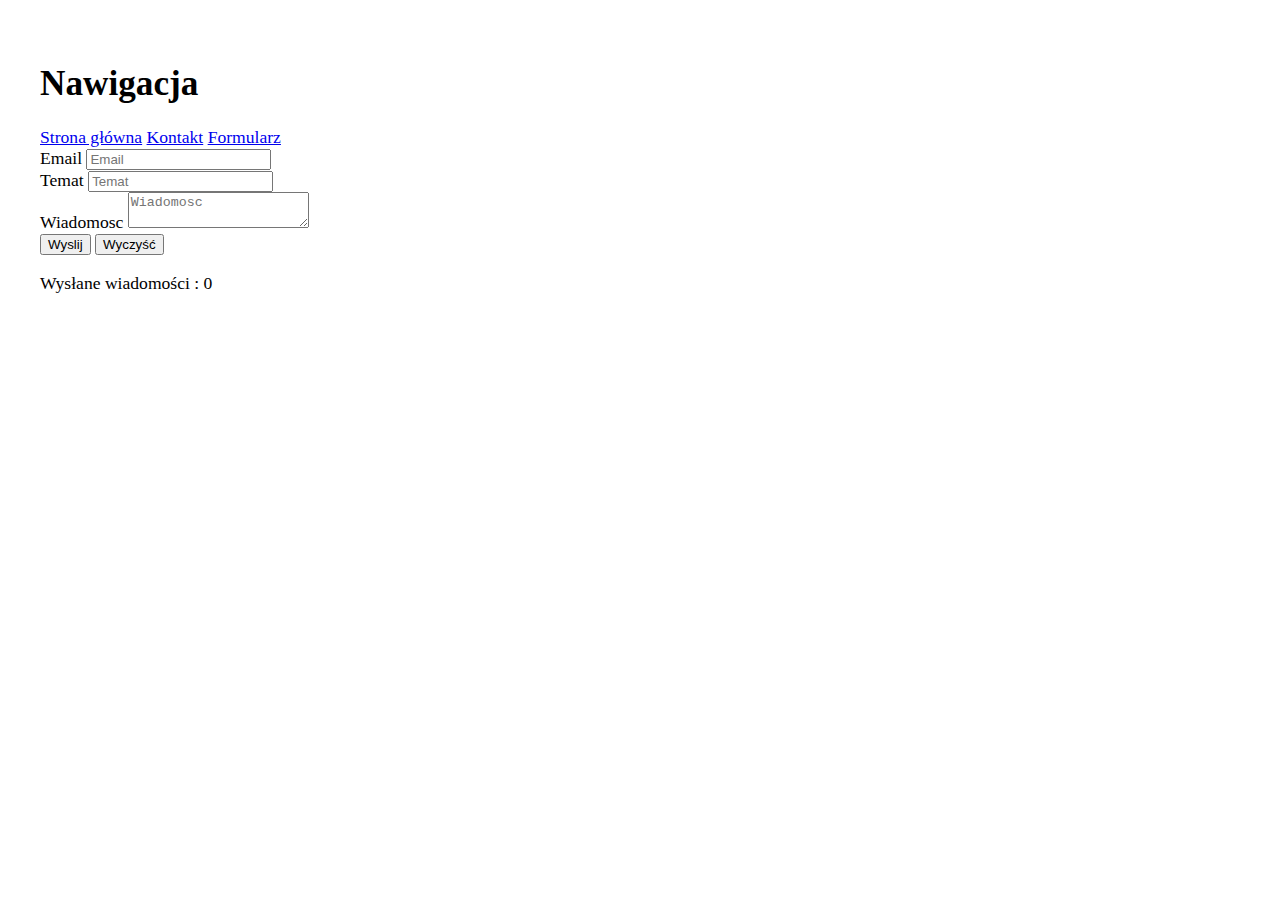
==== formularz.html @ 8cdb564f "Merge 09d5fa21de58fb3065e475e3656426842d3a1db0 into 3bc019998163c1199ad5b6d25ca5f16f6e719a71" ====
<!DOCTYPE html>
<html lang="en">
<head>
    <meta charset="UTF-8">
    <title>Kolokwium 1</title>
    <link href="https://cdn.jsdelivr.net/npm/bootstrap@5.0.0-beta2/dist/css/bootstrap.min.css" rel="stylesheet"
          integrity="sha384-BmbxuPwQa2lc/FVzBcNJ7UAyJxM6wuqIj61tLrc4wSX0szH/Ev+nYRRuWlolflfl" crossorigin="anonymous">
    <link rel="stylesheet" href="css/style.css">
</head>
<body>

<div class="nav-bar"></div>

<form class="form-row" onsubmit="return false">
    <div class="form-group col-md-4">
        <label for="inputEmail">Email</label>
        <input type="email" class="form-control emailInput" id="inputEmail" placeholder="Email">
    </div>
    <div class="form-group col-md-4">
        <label for="inputTopic">Temat</label>
        <input type="text" class="form-control topicInput" id="inputTopic" placeholder="Temat">
    </div>
    <div class="form-group col-md-4 mt-1">
        <label for="inputMessage">Wiadomosc</label>
        <textarea class="form-control messageInput" id="inputMessage" placeholder="Wiadomosc"></textarea>
    </div>
    <div class=" col mt-4">
        <button type="button" class="btn btn-primary send">Wyslij</button>
        <button type="reset" class="btn btn-danger clear">Wyczyść</button>
    </div>
</form>

<div>
    <p class="counter">
        Wysłane wiadomości : 0
    </p>
</div>

<div class="container result" style="display: none">
    <table class="table table-bordered table-striped w-auto">
        <thead>
        <tr>
            <th>Wiadomosc :</th>
            <th></th>
        </tr>
        </thead>
        <tbody>
        <tr>
            <th scope="row">Email</th>
            <td class="email">Twoja wiadomosc email</td>
        </tr>
        <tr>
            <th scope="row">Temat</th>
            <td class="topic">Twoja wiadomosc temat</td>
        </tr>
        <tr>
            <th scope="row">Wiadomość</th>
            <td class="message">Twoja wiadomosc</td>
        </tr>
        <tr>
            <th scope="row">Zostala wyslana!</th>
            <td></td>
        </tr>
        </tbody>
    </table>
</div>

<script src="js/formscript.js"></script>
<script src="js/navbar.js"></script>
</body>
</html>
---- css/style.css ----
body {
    margin: 0;
    overflow-x: hidden;
    font-family: 'Times New Roman';
    width: 100%;
    height: 100%;
    font-size: 1.1em; /*12px*/
    padding: 40px;
}
.box {
    width: 20px;
    height: 20px;
    background-color: green;
}
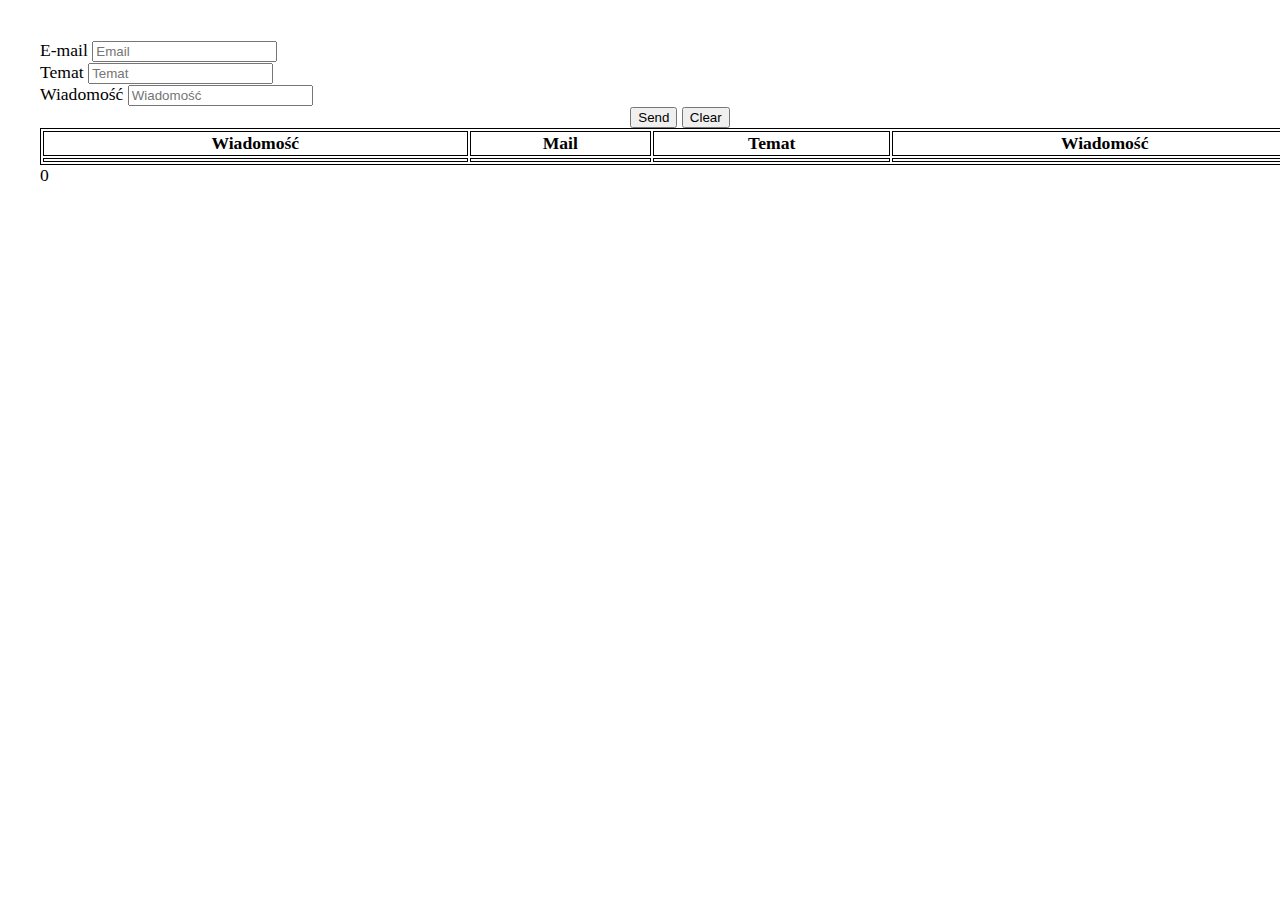
==== commit 7394e253: "kolokwium" ====
--- a/formularz.html
+++ b/formularz.html
@@ -3,69 +3,46 @@
 <head>
     <meta charset="UTF-8">
     <title>Kolokwium 1</title>
-    <link href="https://cdn.jsdelivr.net/npm/bootstrap@5.0.0-beta2/dist/css/bootstrap.min.css" rel="stylesheet"
-          integrity="sha384-BmbxuPwQa2lc/FVzBcNJ7UAyJxM6wuqIj61tLrc4wSX0szH/Ev+nYRRuWlolflfl" crossorigin="anonymous">
-    <link rel="stylesheet" href="css/style.css">
+    <link rel="stylesheet" href="style.css"></head>
+    <link href="https://cdn.jsdelivr.net/npm/bootstrap@5.0.0-beta2/dist/css/bootstrap.min.css" rel="stylesheet" integrity="sha384-BmbxuPwQa2lc/FVzBcNJ7UAyJxM6wuqIj61tLrc4wSX0szH/Ev+nYRRuWlolflfl" crossorigin="anonymous">
 </head>
-<body>
-
-<div class="nav-bar"></div>
-
-<form class="form-row" onsubmit="return false">
-    <div class="form-group col-md-4">
-        <label for="inputEmail">Email</label>
-        <input type="email" class="form-control emailInput" id="inputEmail" placeholder="Email">
-    </div>
-    <div class="form-group col-md-4">
-        <label for="inputTopic">Temat</label>
-        <input type="text" class="form-control topicInput" id="inputTopic" placeholder="Temat">
-    </div>
-    <div class="form-group col-md-4 mt-1">
-        <label for="inputMessage">Wiadomosc</label>
-        <textarea class="form-control messageInput" id="inputMessage" placeholder="Wiadomosc"></textarea>
-    </div>
-    <div class=" col mt-4">
-        <button type="button" class="btn btn-primary send">Wyslij</button>
-        <button type="reset" class="btn btn-danger clear">Wyczyść</button>
-    </div>
-</form>
-
-<div>
-    <p class="counter">
-        Wysłane wiadomości : 0
-    </p>
-</div>
-
-<div class="container result" style="display: none">
-    <table class="table table-bordered table-striped w-auto">
-        <thead>
+<body class="body">
+    <form class="row g-3">
+        <div class="form-group">
+            <label for="inputMail">E-mail</label>
+            <input type="email" class="form-control" id="inputMail" placeholder="Email">
+        </div>
+        <div class="form-group col-6">
+            <label for="inputTopic">Temat</label>
+            <input type="text" class="form-control" id="inputTopic" placeholder="Temat">
+        </div>
+        <div class="form-group col-6">
+            <label for="inputMessage">Wiadomość</label>
+            <input type="text" class="form-control" id="inputMessage" placeholder="Wiadomość">
+        </div>
+        <div class="form-group">
+            <center>
+                <button type="button" class="btn btn-primary col-4 btnSend">Send</button>
+                <button type="button" class="btn btn-danger col-4 btnClear">Clear</button>
+            </center>
+        </div>
+    </form>
+    <table style="width:100%">
         <tr>
-            <th>Wiadomosc :</th>
-            <th></th>
-        </tr>
-        </thead>
-        <tbody>
-        <tr>
-            <th scope="row">Email</th>
-            <td class="email">Twoja wiadomosc email</td>
+            <th>Wiadomość</th>
+            <th>Mail</th>
+            <th>Temat</th>
+            <th>Wiadomość</th>
         </tr>
         <tr>
-            <th scope="row">Temat</th>
-            <td class="topic">Twoja wiadomosc temat</td>
+            <td></td>
+            <td class = "mail"></td>
+            <td class = "temat"></td>
+            <td class = "wiadomosc"></td>
         </tr>
-        <tr>
-            <th scope="row">Wiadomość</th>
-            <td class="message">Twoja wiadomosc</td>
-        </tr>
-        <tr>
-            <th scope="row">Zostala wyslana!</th>
-            <td></td>
-        </tr>
-        </tbody>
+
     </table>
-</div>
-
-<script src="js/formscript.js"></script>
-<script src="js/navbar.js"></script>
+    <div id="counter">0</div>
+<script src="formularz.js"></script>
 </body>
 </html>
--- a/style.css
+++ b/style.css
@@ -0,0 +1,36 @@
+body {
+    margin: 0;
+    overflow-x: hidden;
+    font-family: 'Times New Roman';
+    width: 100%;
+    height: 100%;
+    font-size: 1.1em; /*12px*/
+    padding: 40px;
+}
+.box {
+    width: 20px;
+    height: 20px;
+    background-color: green;
+}
+.form{
+    align-items: center;
+    justify-content: center;
+    text-align: center;
+}
+.elem {
+    margin: 20px;
+}
+.result{
+    align-items: center;
+    justify-content: center;
+    text-align: center;
+    display: none;
+}
+table, th, td {
+    border: 1px solid black;
+}
+.counter {
+    margin: 50px;
+    font-size: 40px;
+    font-weight: bold;
+}
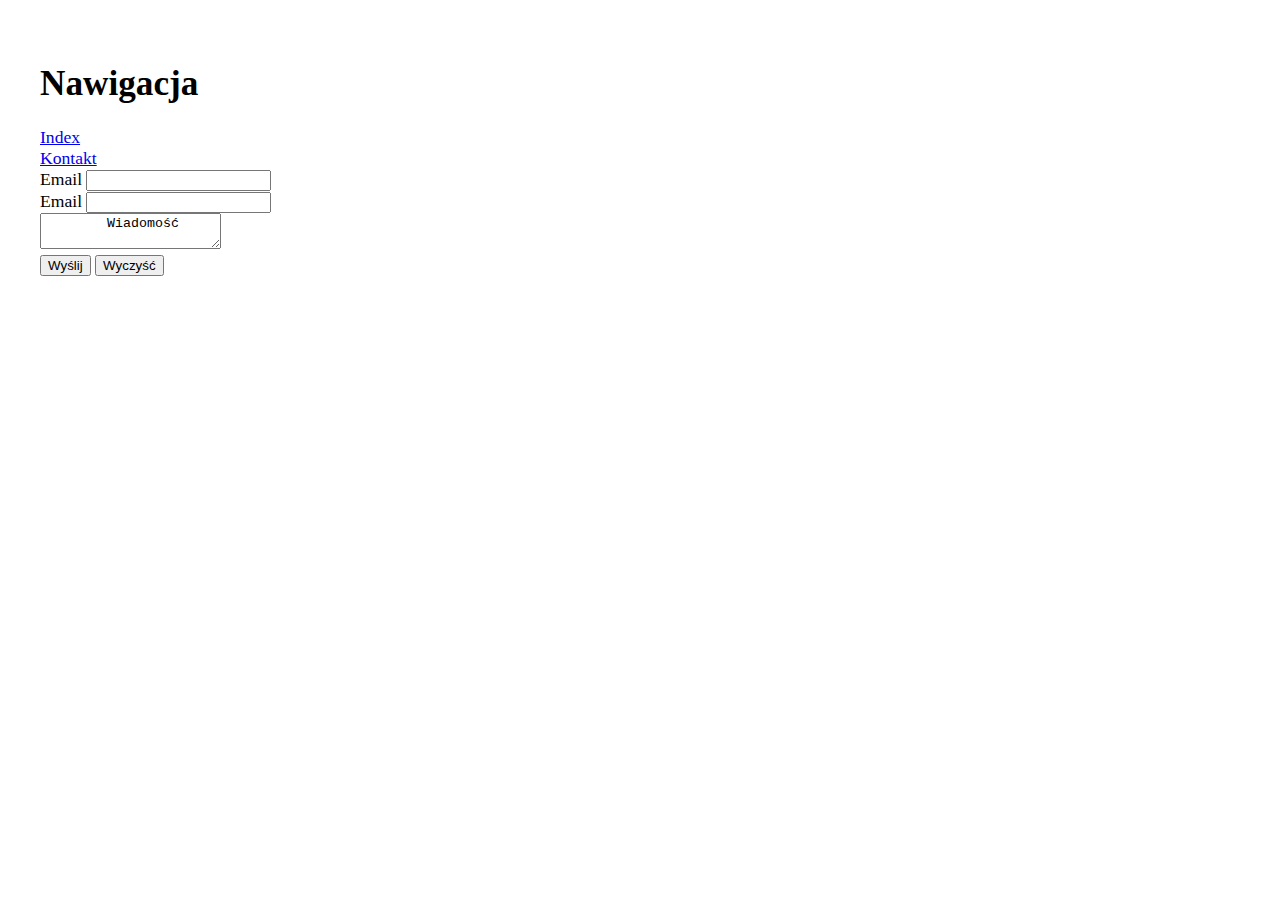
==== commit 75f04083: "init" ====
--- a/formularz.html
+++ b/formularz.html
@@ -3,46 +3,37 @@
 <head>
     <meta charset="UTF-8">
     <title>Kolokwium 1</title>
+    <link rel="stylesheet" href="https://stackpath.bootstrapcdn.com/bootstrap/4.1.3/css/bootstrap.min.css"
+          integrity="sha384-MCw98/SFnGE8fJT3GXwEOngsV7Zt27NXFoaoApmYm81iuXoPkFOJwJ8ERdknLPMO" crossorigin="anonymous">
     <link rel="stylesheet" href="style.css"></head>
-    <link href="https://cdn.jsdelivr.net/npm/bootstrap@5.0.0-beta2/dist/css/bootstrap.min.css" rel="stylesheet" integrity="sha384-BmbxuPwQa2lc/FVzBcNJ7UAyJxM6wuqIj61tLrc4wSX0szH/Ev+nYRRuWlolflfl" crossorigin="anonymous">
 </head>
-<body class="body">
-    <form class="row g-3">
-        <div class="form-group">
-            <label for="inputMail">E-mail</label>
-            <input type="email" class="form-control" id="inputMail" placeholder="Email">
-        </div>
-        <div class="form-group col-6">
-            <label for="inputTopic">Temat</label>
-            <input type="text" class="form-control" id="inputTopic" placeholder="Temat">
-        </div>
-        <div class="form-group col-6">
-            <label for="inputMessage">Wiadomość</label>
-            <input type="text" class="form-control" id="inputMessage" placeholder="Wiadomość">
-        </div>
-        <div class="form-group">
-            <center>
-                <button type="button" class="btn btn-primary col-4 btnSend">Send</button>
-                <button type="button" class="btn btn-danger col-4 btnClear">Clear</button>
-            </center>
-        </div>
-    </form>
-    <table style="width:100%">
-        <tr>
-            <th>Wiadomość</th>
-            <th>Mail</th>
-            <th>Temat</th>
-            <th>Wiadomość</th>
-        </tr>
-        <tr>
-            <td></td>
-            <td class = "mail"></td>
-            <td class = "temat"></td>
-            <td class = "wiadomosc"></td>
-        </tr>
+<body>
 
-    </table>
-    <div id="counter">0</div>
-<script src="formularz.js"></script>
+<div class="nav-bar"></div>
+
+<form class="forms" onsubmit="">
+
+    <label class="" for="email1">Email</label>
+    <input class="" type="email" name="email" id="email1">
+    <br>
+
+    <label class="" for="text1">Email</label>
+    <input class="" type="text" name="Temat" id="text1">
+
+    <br>
+
+    <textarea>
+        Wiadomość
+    </textarea>
+
+    <div class="commit">
+        <button type="submit" class="primary">Wyślij</button>
+        <button type="reset" class="danger">Wyczyść</button>
+    </div>
+
+</form>
+
+<script src="navbar.js"></script>
+
 </body>
 </html>
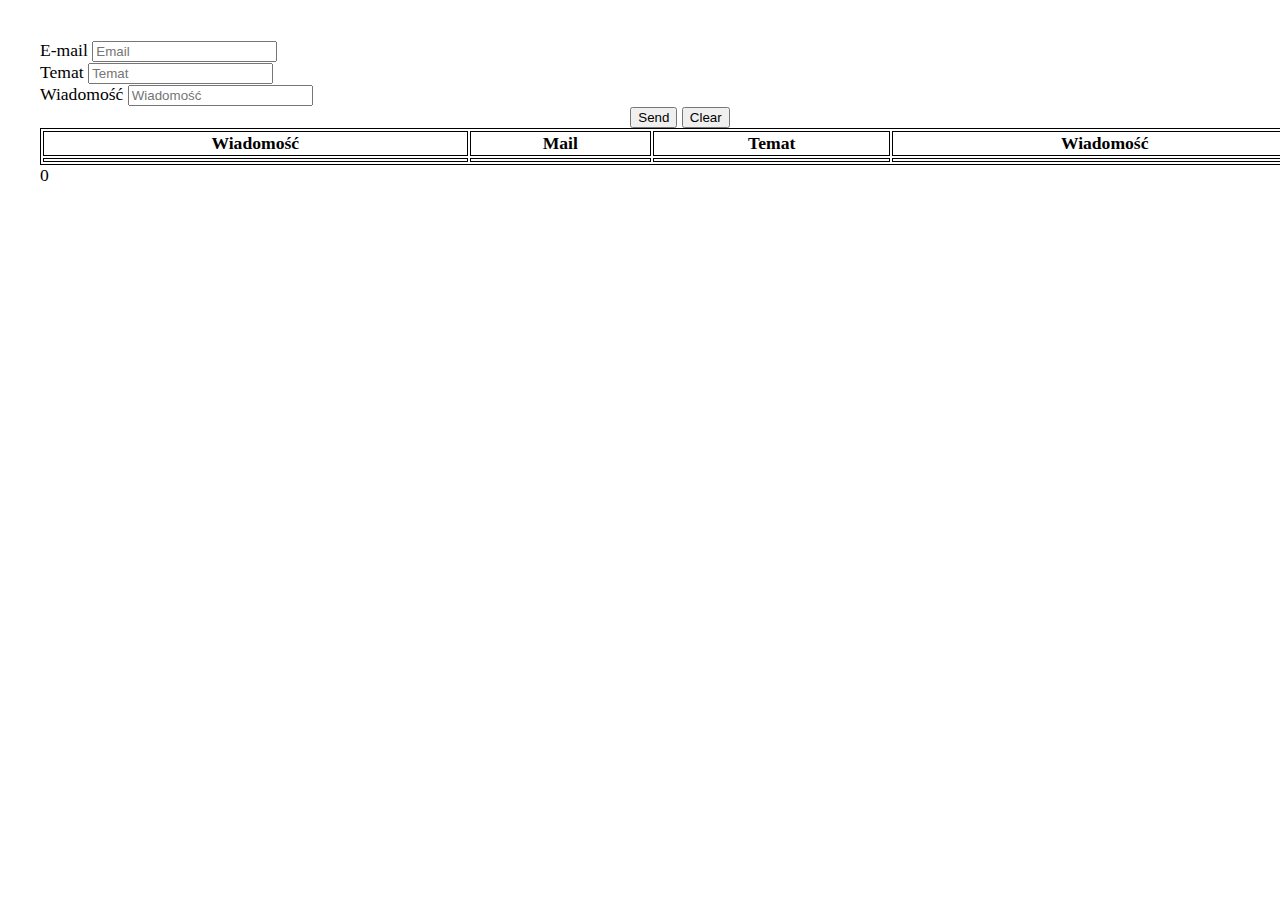
==== commit a24ede16: "Merge 7394e253753d286ae61d3824081a89f3c9d7f213 into 3bc019998163c1199ad5b6d25ca5f16f6e719a71" ====
--- a/formularz.html
+++ b/formularz.html
@@ -3,37 +3,46 @@
 <head>
     <meta charset="UTF-8">
     <title>Kolokwium 1</title>
-    <link rel="stylesheet" href="https://stackpath.bootstrapcdn.com/bootstrap/4.1.3/css/bootstrap.min.css"
-          integrity="sha384-MCw98/SFnGE8fJT3GXwEOngsV7Zt27NXFoaoApmYm81iuXoPkFOJwJ8ERdknLPMO" crossorigin="anonymous">
     <link rel="stylesheet" href="style.css"></head>
+    <link href="https://cdn.jsdelivr.net/npm/bootstrap@5.0.0-beta2/dist/css/bootstrap.min.css" rel="stylesheet" integrity="sha384-BmbxuPwQa2lc/FVzBcNJ7UAyJxM6wuqIj61tLrc4wSX0szH/Ev+nYRRuWlolflfl" crossorigin="anonymous">
 </head>
-<body>
+<body class="body">
+    <form class="row g-3">
+        <div class="form-group">
+            <label for="inputMail">E-mail</label>
+            <input type="email" class="form-control" id="inputMail" placeholder="Email">
+        </div>
+        <div class="form-group col-6">
+            <label for="inputTopic">Temat</label>
+            <input type="text" class="form-control" id="inputTopic" placeholder="Temat">
+        </div>
+        <div class="form-group col-6">
+            <label for="inputMessage">Wiadomość</label>
+            <input type="text" class="form-control" id="inputMessage" placeholder="Wiadomość">
+        </div>
+        <div class="form-group">
+            <center>
+                <button type="button" class="btn btn-primary col-4 btnSend">Send</button>
+                <button type="button" class="btn btn-danger col-4 btnClear">Clear</button>
+            </center>
+        </div>
+    </form>
+    <table style="width:100%">
+        <tr>
+            <th>Wiadomość</th>
+            <th>Mail</th>
+            <th>Temat</th>
+            <th>Wiadomość</th>
+        </tr>
+        <tr>
+            <td></td>
+            <td class = "mail"></td>
+            <td class = "temat"></td>
+            <td class = "wiadomosc"></td>
+        </tr>
 
-<div class="nav-bar"></div>
-
-<form class="forms" onsubmit="">
-
-    <label class="" for="email1">Email</label>
-    <input class="" type="email" name="email" id="email1">
-    <br>
-
-    <label class="" for="text1">Email</label>
-    <input class="" type="text" name="Temat" id="text1">
-
-    <br>
-
-    <textarea>
-        Wiadomość
-    </textarea>
-
-    <div class="commit">
-        <button type="submit" class="primary">Wyślij</button>
-        <button type="reset" class="danger">Wyczyść</button>
-    </div>
-
-</form>
-
-<script src="navbar.js"></script>
-
+    </table>
+    <div id="counter">0</div>
+<script src="formularz.js"></script>
 </body>
 </html>
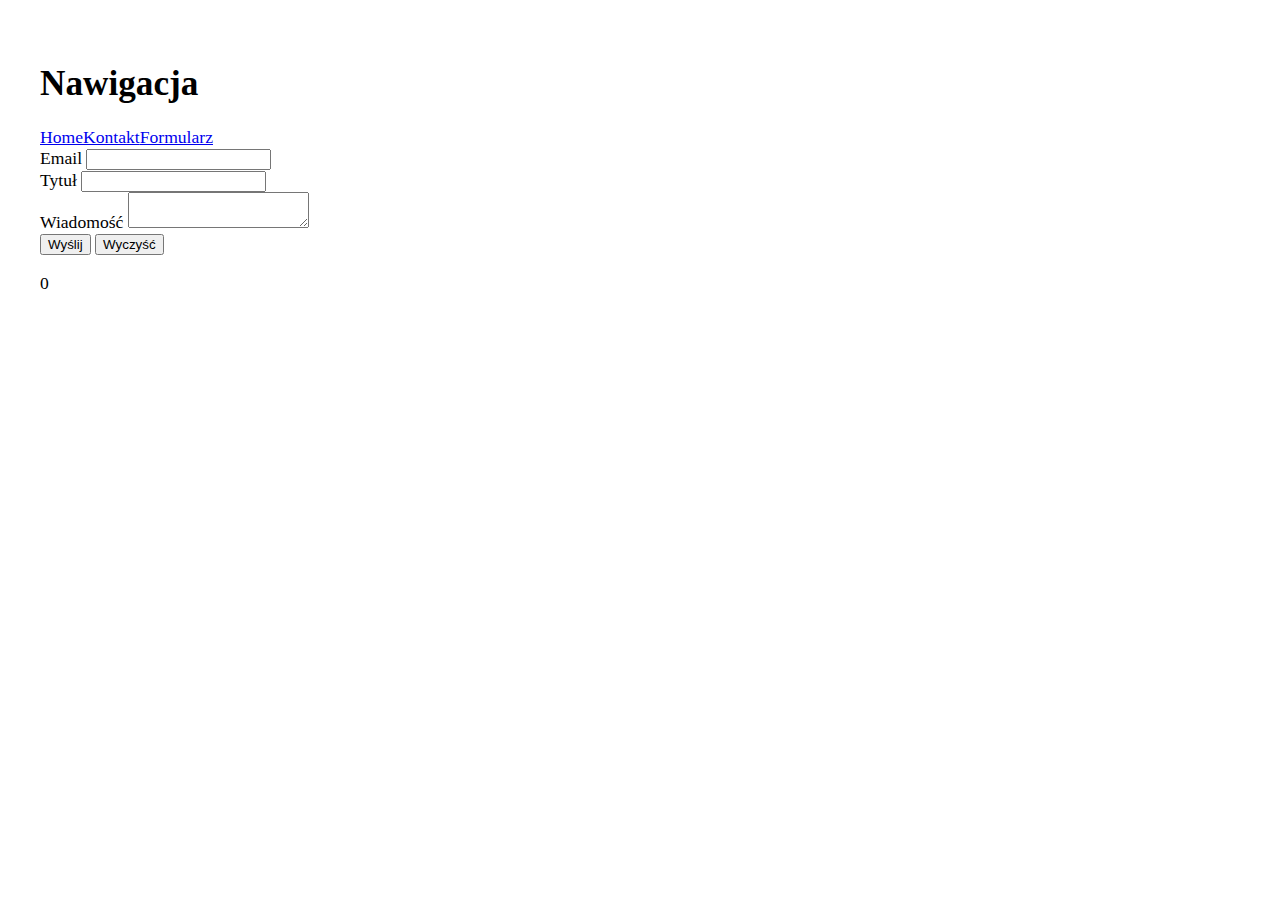
==== commit abeed613: "Merge 6b809210f398a2acbff07d37b99b0b1a6cb5d6f7 into 3bc019998163c1199ad5b6d25ca5f16f6e719a71" ====
--- a/formularz.html
+++ b/formularz.html
@@ -3,46 +3,46 @@
 <head>
     <meta charset="UTF-8">
     <title>Kolokwium 1</title>
+    <link href="https://cdn.jsdelivr.net/npm/bootstrap@5.0.0-beta2/dist/css/bootstrap.min.css" rel="stylesheet" integrity="sha384-BmbxuPwQa2lc/FVzBcNJ7UAyJxM6wuqIj61tLrc4wSX0szH/Ev+nYRRuWlolflfl" crossorigin="anonymous">
     <link rel="stylesheet" href="style.css"></head>
-    <link href="https://cdn.jsdelivr.net/npm/bootstrap@5.0.0-beta2/dist/css/bootstrap.min.css" rel="stylesheet" integrity="sha384-BmbxuPwQa2lc/FVzBcNJ7UAyJxM6wuqIj61tLrc4wSX0szH/Ev+nYRRuWlolflfl" crossorigin="anonymous">
 </head>
-<body class="body">
-    <form class="row g-3">
-        <div class="form-group">
-            <label for="inputMail">E-mail</label>
-            <input type="email" class="form-control" id="inputMail" placeholder="Email">
-        </div>
-        <div class="form-group col-6">
-            <label for="inputTopic">Temat</label>
-            <input type="text" class="form-control" id="inputTopic" placeholder="Temat">
-        </div>
-        <div class="form-group col-6">
-            <label for="inputMessage">Wiadomość</label>
-            <input type="text" class="form-control" id="inputMessage" placeholder="Wiadomość">
-        </div>
-        <div class="form-group">
-            <center>
-                <button type="button" class="btn btn-primary col-4 btnSend">Send</button>
-                <button type="button" class="btn btn-danger col-4 btnClear">Clear</button>
-            </center>
-        </div>
-    </form>
-    <table style="width:100%">
-        <tr>
-            <th>Wiadomość</th>
-            <th>Mail</th>
-            <th>Temat</th>
-            <th>Wiadomość</th>
-        </tr>
-        <tr>
-            <td></td>
-            <td class = "mail"></td>
-            <td class = "temat"></td>
-            <td class = "wiadomosc"></td>
-        </tr>
+<body>
+    <div class="nav-bar"></div>
 
-    </table>
-    <div id="counter">0</div>
-<script src="formularz.js"></script>
+    <div class="forms-container">
+        <div class="mb-3"><label for="exampleFormControlInput1" class="form-label">Email</label>
+            <input type="email" class="form-control" id="form-email"></div>
+        <div class="mb-3"><label for="exampleFormControlInput1" class="form-label">Tytuł</label>
+            <input type="text" class="form-control" id="form-title"></div>
+        <div class="mb-3"><label for="exampleFormControlInput1" class="form-label">Wiadomość</label>
+            <textarea class="form-control" id="form-message"></textarea></div>
+
+          
+          <div class="buttons">
+            <button type="button" class="btn-primary">Wyślij</button>
+            <button type="button" class="btn-danger">Wyczyść</button>
+          </div>
+          
+    </div>
+    <div class="mb-3">
+      
+        <table class="table">
+          <tr>
+            <td>Wiadomość:</td> <td></td>
+          </tr>
+          <tr>
+            <td>Email:</td> <td id="table-email">1</td>
+          </tr>
+          <tr>
+            <td>Temat:</td> <td id="table-title">2</td>
+          </tr>
+          <tr>
+            <td>Wiadomość:</td> <td id="table-message">3</td>
+          </tr>
+        </table>
+      </div>
+      <p class="licznik">0</p>
+    <script src="navbar.js"></script>
+    <script src="script2.js"></script>
 </body>
-</html>
+</html>--- a/style.css
+++ b/style.css
@@ -12,25 +12,6 @@
     height: 20px;
     background-color: green;
 }
-.form{
-    align-items: center;
-    justify-content: center;
-    text-align: center;
-}
-.elem {
-    margin: 20px;
-}
-.result{
-    align-items: center;
-    justify-content: center;
-    text-align: center;
+.table{
     display: none;
-}
-table, th, td {
-    border: 1px solid black;
-}
-.counter {
-    margin: 50px;
-    font-size: 40px;
-    font-weight: bold;
-}
+}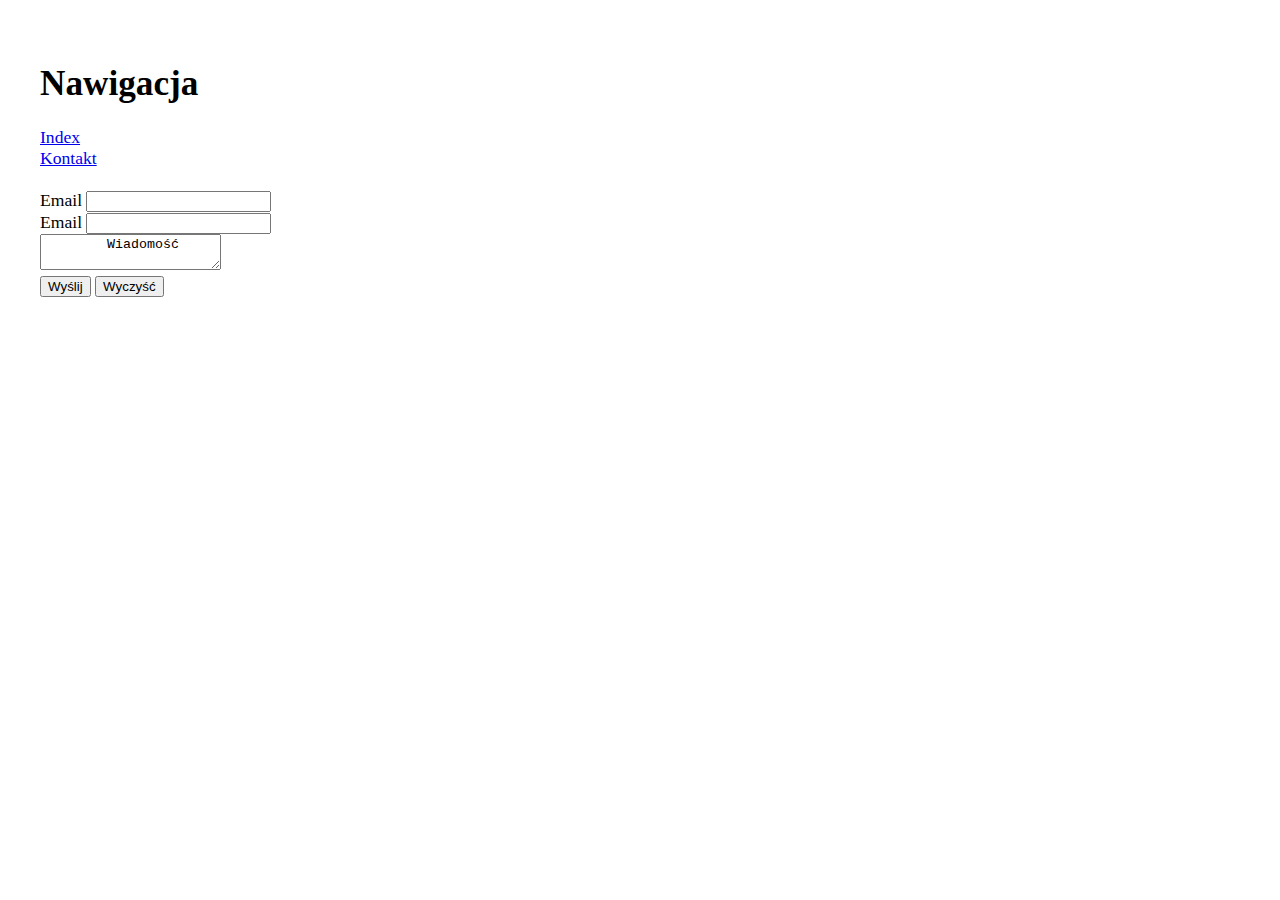
==== commit 797b25f4: "Merge ec589ddf786a2109b1f1e80e5269baf3cab4f05d into 3bc019998163c1199ad5b6d25ca5f16f6e719a71" ====
--- a/formularz.html
+++ b/formularz.html
@@ -3,46 +3,40 @@
 <head>
     <meta charset="UTF-8">
     <title>Kolokwium 1</title>
-    <link href="https://cdn.jsdelivr.net/npm/bootstrap@5.0.0-beta2/dist/css/bootstrap.min.css" rel="stylesheet" integrity="sha384-BmbxuPwQa2lc/FVzBcNJ7UAyJxM6wuqIj61tLrc4wSX0szH/Ev+nYRRuWlolflfl" crossorigin="anonymous">
+    <link rel="stylesheet" href="https://stackpath.bootstrapcdn.com/bootstrap/4.1.3/css/bootstrap.min.css"
+          integrity="sha384-MCw98/SFnGE8fJT3GXwEOngsV7Zt27NXFoaoApmYm81iuXoPkFOJwJ8ERdknLPMO" crossorigin="anonymous">
     <link rel="stylesheet" href="style.css"></head>
 </head>
 <body>
-    <div class="nav-bar"></div>
 
-    <div class="forms-container">
-        <div class="mb-3"><label for="exampleFormControlInput1" class="form-label">Email</label>
-            <input type="email" class="form-control" id="form-email"></div>
-        <div class="mb-3"><label for="exampleFormControlInput1" class="form-label">Tytuł</label>
-            <input type="text" class="form-control" id="form-title"></div>
-        <div class="mb-3"><label for="exampleFormControlInput1" class="form-label">Wiadomość</label>
-            <textarea class="form-control" id="form-message"></textarea></div>
+<div class="nav-bar"></div>
 
-          
-          <div class="buttons">
-            <button type="button" class="btn-primary">Wyślij</button>
-            <button type="button" class="btn-danger">Wyczyść</button>
-          </div>
-          
+<form class="forms" onsubmit="">
+
+    <br>
+    <label class="" for="email1">Email</label>
+    <input class="form-control" type="email" name="email" id="email1">
+    <br>
+
+    <label class="" for="text1">Email</label>
+    <input class="form-control" type="text" name="Temat" id="text1">
+
+    <br>
+
+    <textarea class="form-control">
+        Wiadomość
+    </textarea>
+
+    <br>
+
+    <div class="commit">
+        <button type="submit" class="btn-primary">Wyślij</button>
+        <button type="reset" class="btn-danger">Wyczyść</button>
     </div>
-    <div class="mb-3">
-      
-        <table class="table">
-          <tr>
-            <td>Wiadomość:</td> <td></td>
-          </tr>
-          <tr>
-            <td>Email:</td> <td id="table-email">1</td>
-          </tr>
-          <tr>
-            <td>Temat:</td> <td id="table-title">2</td>
-          </tr>
-          <tr>
-            <td>Wiadomość:</td> <td id="table-message">3</td>
-          </tr>
-        </table>
-      </div>
-      <p class="licznik">0</p>
-    <script src="navbar.js"></script>
-    <script src="script2.js"></script>
+
+</form>
+
+<script src="navbar.js"></script>
+
 </body>
-</html>+</html>
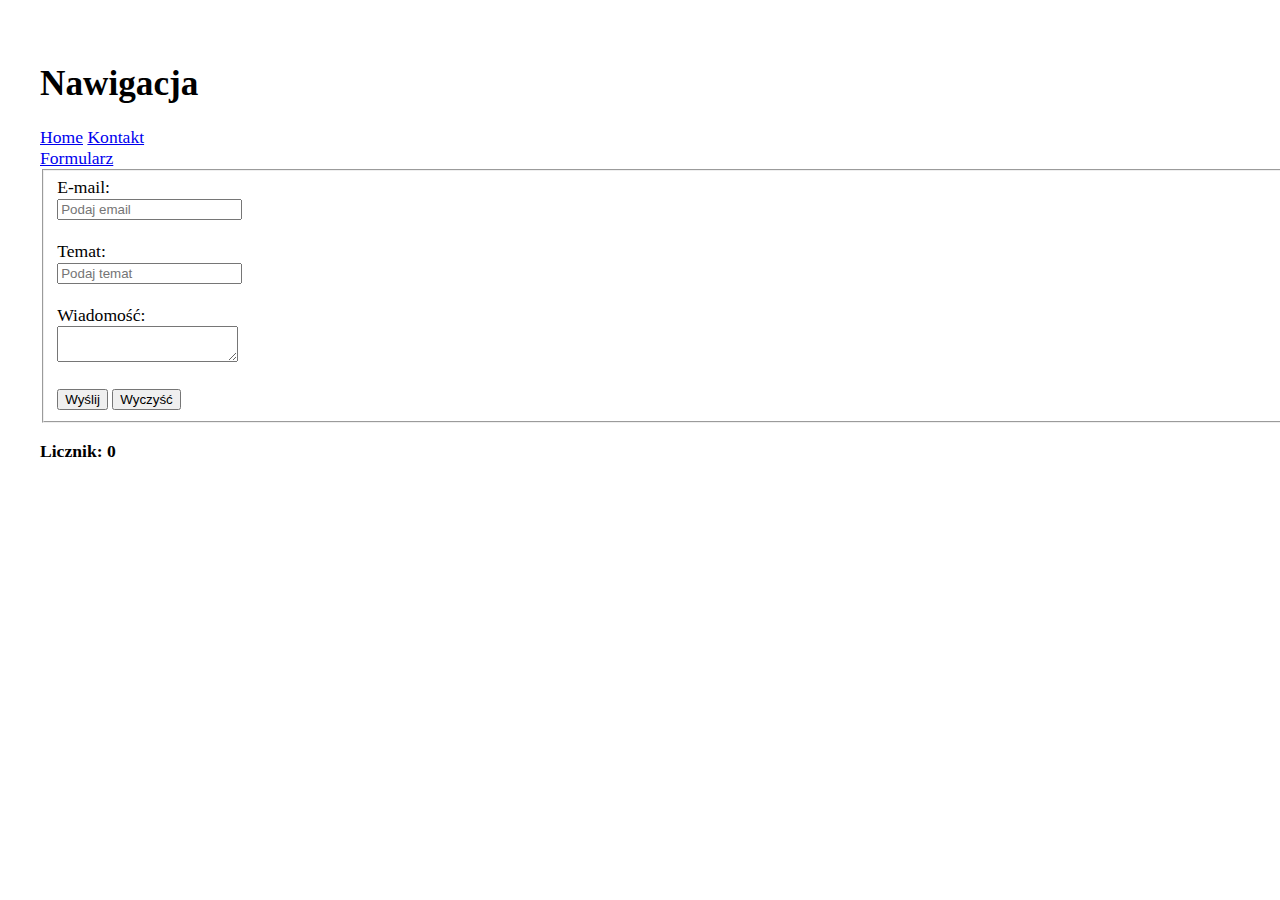
==== commit b87f4d3c: "Merge 8431bbf3973d2a11b27170b56987e91a29be4a9b into 3bc019998163c1199ad5b6d25ca5f16f6e719a71" ====
--- a/formularz.html
+++ b/formularz.html
@@ -1,42 +1,69 @@
 <!DOCTYPE html>
-<html lang="en">
+<html lang="pl">
 <head>
-    <meta charset="UTF-8">
+    <link href="https://cdn.jsdelivr.net/npm/bootstrap@5.0.0-beta2/dist/css/bootstrap.min.css" rel="stylesheet" integrity="sha384-BmbxuPwQa2lc/FVzBcNJ7UAyJxM6wuqIj61tLrc4wSX0szH/Ev+nYRRuWlolflfl" crossorigin="anonymous">
+    <meta charset="utf8">
     <title>Kolokwium 1</title>
-    <link rel="stylesheet" href="https://stackpath.bootstrapcdn.com/bootstrap/4.1.3/css/bootstrap.min.css"
-          integrity="sha384-MCw98/SFnGE8fJT3GXwEOngsV7Zt27NXFoaoApmYm81iuXoPkFOJwJ8ERdknLPMO" crossorigin="anonymous">
-    <link rel="stylesheet" href="style.css"></head>
+    <link rel="stylesheet" href="style.css">
+   
 </head>
+
 <body>
+    <h1>Nawigacja</h1>
+    <div class = "nav-bar">
+                    
+    </div>
+    <form class="col-12 col-sm-4" style="margin: auto;">
+        <fieldset>
+            <div class = "form-group">
+                <label for="email" class = "form-label">E-mail:</label> </br>
+                <input type = "email" class = "col-12 email-input" id = "email"  name = "email" placeholder="Podaj email" required/>
+            </div>
+            </br>
+            <div class = "form-group">
+                <label for="thema" class = "form-label">Temat:</label> </br>
+                <input type = "text" class = "col-12 thema-input" id = "thema"  name = "thema" placeholder="Podaj temat" required/>
+            </div>
+            </br>
+            <label for = "textarea">Wiadomość:</label>
+            <div class = "form-floating">
+                <textarea class = "form-control mess-input" id = "textarea"></textarea>
+            </div>
+            </br>
+            <button type="button" class="btn btn-primary" onclick="sendMessage()">Wyślij</button>
+            <button type="reset" class="btn alert-danger" onclick="clearMessage()">Wyczyść</button>
+            
+        </fieldset>
 
-<div class="nav-bar"></div>
+    </form>
+    <div class = "center">
+        <p><b>Licznik: <a id = "clicks">0</a></b></p>
+        </br>
+        </br>
+    </div>
+    <div class="col-12 col-sm-4" style="margin: auto;">
+        <table class = "table table-striped table-dark result-table">
+            <td><b>Email:</b></td>
+                <td class="email-field"></td>
+            </tr>
+            <tr>
+                <td><b>Temat:</b></td>
+                <td class = "thema-field"></td>
+            </tr>
+            <tr>
+                <td><b>Wiadomość:</b></td>
+                <td class = "mess-field"></b></td>
+            </tr>
+            <tr>
+                <td><b>Została wysłana!</b></td>
+                <td>
+                </td>
+            </tr>
+        </table>
+    </div>
+    <script src="navbar.js"></script>
+    <script src="formularz.js"></script>
+</body>
 
-<form class="forms" onsubmit="">
 
-    <br>
-    <label class="" for="email1">Email</label>
-    <input class="form-control" type="email" name="email" id="email1">
-    <br>
-
-    <label class="" for="text1">Email</label>
-    <input class="form-control" type="text" name="Temat" id="text1">
-
-    <br>
-
-    <textarea class="form-control">
-        Wiadomość
-    </textarea>
-
-    <br>
-
-    <div class="commit">
-        <button type="submit" class="btn-primary">Wyślij</button>
-        <button type="reset" class="btn-danger">Wyczyść</button>
-    </div>
-
-</form>
-
-<script src="navbar.js"></script>
-
-</body>
-</html>
+</html>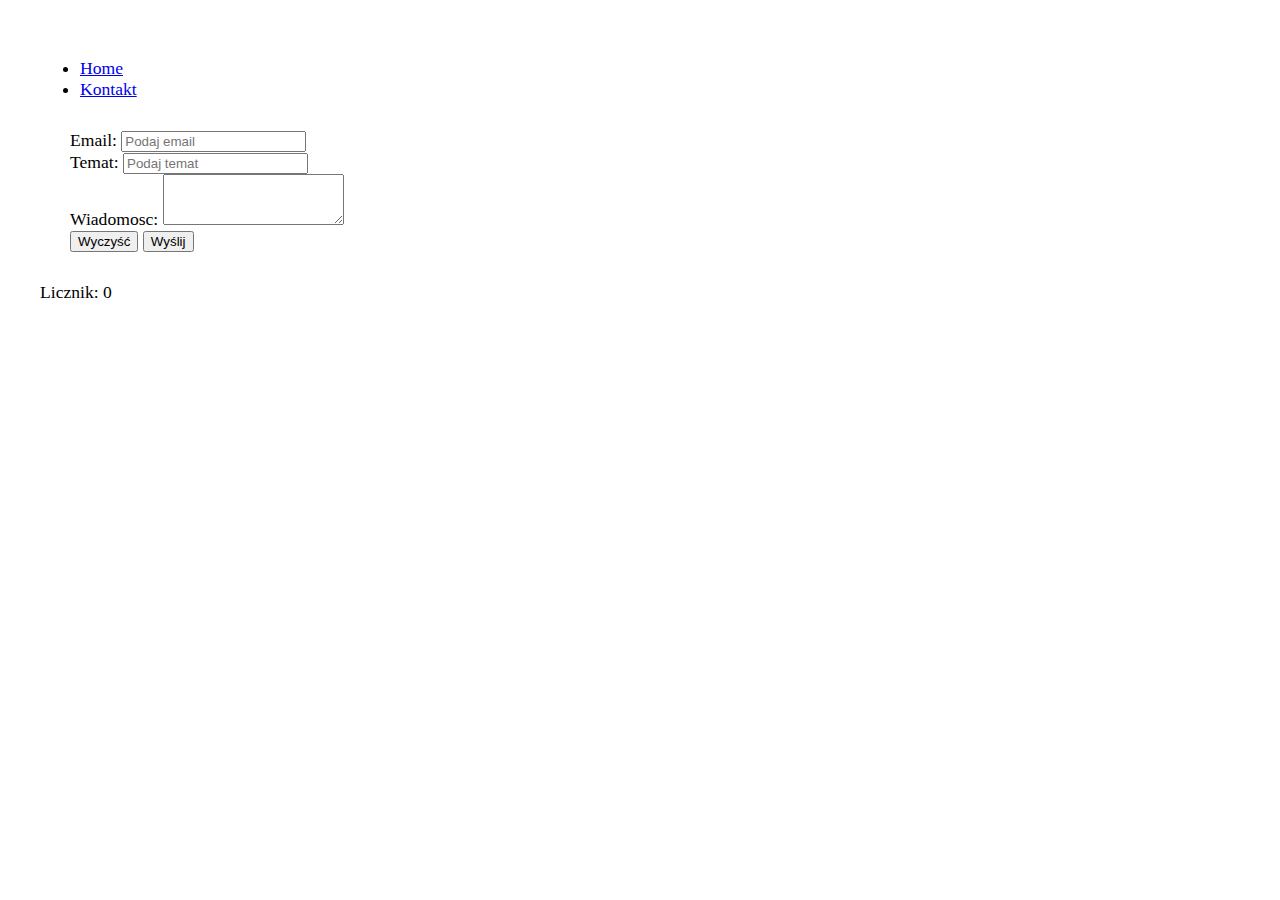
==== commit e097de7c: "Merge 9a1b54910ff390a867a02179f26ca827a589d766 into 3bc019998163c1199ad5b6d25ca5f16f6e719a71" ====
--- a/formularz.html
+++ b/formularz.html
@@ -1,69 +1,45 @@
 <!DOCTYPE html>
-<html lang="pl">
+<html lang="en">
 <head>
-    <link href="https://cdn.jsdelivr.net/npm/bootstrap@5.0.0-beta2/dist/css/bootstrap.min.css" rel="stylesheet" integrity="sha384-BmbxuPwQa2lc/FVzBcNJ7UAyJxM6wuqIj61tLrc4wSX0szH/Ev+nYRRuWlolflfl" crossorigin="anonymous">
-    <meta charset="utf8">
+    <meta charset="UTF-8">
     <title>Kolokwium 1</title>
-    <link rel="stylesheet" href="style.css">
-   
+    <link rel="stylesheet" href="style.css"></head>
+<link href="https://cdn.jsdelivr.net/npm/bootstrap@5.0.0-beta2/dist/css/bootstrap.min.css" rel="stylesheet"
+      integrity="sha384-BmbxuPwQa2lc/FVzBcNJ7UAyJxM6wuqIj61tLrc4wSX0szH/Ev+nYRRuWlolflfl" crossorigin="anonymous">
 </head>
+<body>
 
-<body>
-    <h1>Nawigacja</h1>
-    <div class = "nav-bar">
-                    
+<div class="nav-bar"></div>
+
+<form style="width: 50%; margin:30px;">
+    <div class="mb-3">
+        <label for="inputEmail" class="form-label">Email:</label>
+        <input type="email" class="form-control" id="inputEmail" placeholder="Podaj email">
     </div>
-    <form class="col-12 col-sm-4" style="margin: auto;">
-        <fieldset>
-            <div class = "form-group">
-                <label for="email" class = "form-label">E-mail:</label> </br>
-                <input type = "email" class = "col-12 email-input" id = "email"  name = "email" placeholder="Podaj email" required/>
-            </div>
-            </br>
-            <div class = "form-group">
-                <label for="thema" class = "form-label">Temat:</label> </br>
-                <input type = "text" class = "col-12 thema-input" id = "thema"  name = "thema" placeholder="Podaj temat" required/>
-            </div>
-            </br>
-            <label for = "textarea">Wiadomość:</label>
-            <div class = "form-floating">
-                <textarea class = "form-control mess-input" id = "textarea"></textarea>
-            </div>
-            </br>
-            <button type="button" class="btn btn-primary" onclick="sendMessage()">Wyślij</button>
-            <button type="reset" class="btn alert-danger" onclick="clearMessage()">Wyczyść</button>
-            
-        </fieldset>
+    <div class="mb-3">
+        <label for="inputTheme" class="form-label">Temat:</label>
+        <input type="text" class="form-control" id="inputTheme" placeholder="Podaj temat">
+    </div>
 
-    </form>
-    <div class = "center">
-        <p><b>Licznik: <a id = "clicks">0</a></b></p>
-        </br>
-        </br>
     </div>
-    <div class="col-12 col-sm-4" style="margin: auto;">
-        <table class = "table table-striped table-dark result-table">
-            <td><b>Email:</b></td>
-                <td class="email-field"></td>
-            </tr>
-            <tr>
-                <td><b>Temat:</b></td>
-                <td class = "thema-field"></td>
-            </tr>
-            <tr>
-                <td><b>Wiadomość:</b></td>
-                <td class = "mess-field"></b></td>
-            </tr>
-            <tr>
-                <td><b>Została wysłana!</b></td>
-                <td>
-                </td>
-            </tr>
-        </table>
+
+    <div class="col-12">
+        <label for="inputMessage" class="form-label">Wiadomosc:</label>
+        <textarea class="form-control" id="inputMessage" rows="3"></textarea>
     </div>
-    <script src="navbar.js"></script>
-    <script src="formularz.js"></script>
-</body>
+    <div>
+        <button class="danger">Wyczyść</button>
+        <button class="primary">Wyślij</button>
+    </div>
+</form>
+
+<div>
+    <Text>Licznik:</Text>
+    <Text id="counter">0</Text>
+</div>
 
 
-</html>+</body>
+<script src="script.js"></script>
+<script src="navbar.js"></script>
+</html>
--- a/style.css
+++ b/style.css
@@ -12,6 +12,3 @@
     height: 20px;
     background-color: green;
 }
-.table{
-    display: none;
-}